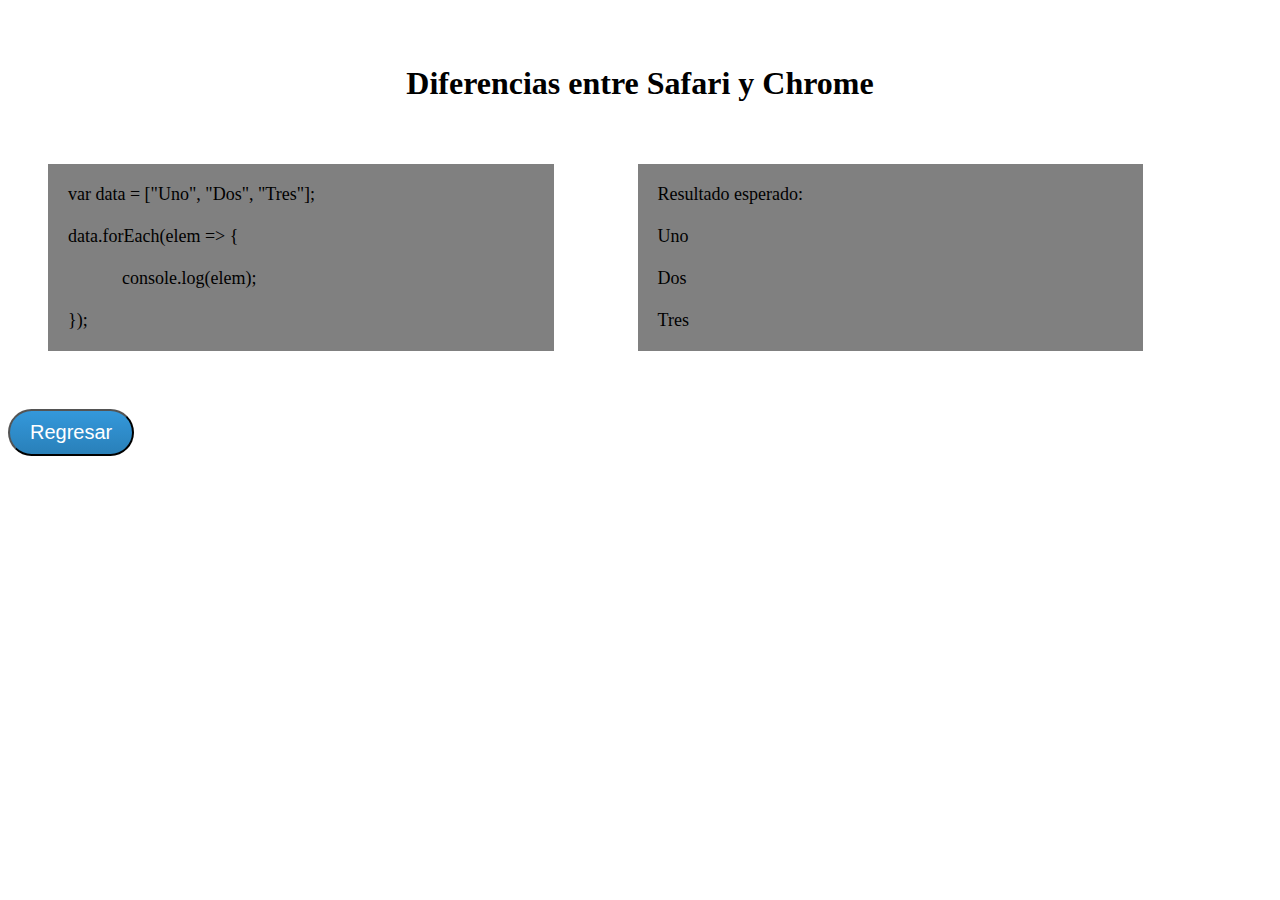
==== script1.html @ 0731c388 "scripts" ====
<!DOCTYPE html>
<html>

  <head><meta charset="utf-8"><meta name="viewport" content="width=device-width,initial-scale=1"><title>Soporte de browser a ES6</title>
  <link rel="stylesheet" type="text/css" href="theme.css">

</head>
	<body><div id="root"></div>
<br> </br>
<h1> Diferencias entre Safari y Chrome </h1>


<div class="box">

	<p class="codigo1"> var data = ["Uno", "Dos", "Tres"];  <br> </br>
	data.forEach(elem => {  <br> </br>
	    <tab> </tab> console.log(elem); <br> </br>
	}); </p> 
</div>
<div class="box">
<p> Resultado esperado: <br> </br> Uno <br> </br> Dos <br> </br> Tres
</p>
</div>

<br> </br>

<a href="index.html">
<button> Regresar </button>
</a>
<br> </br>



  <script>
 //  	var s = new Set();
	// s.add("hello").add("goodbye").add("hello");
	// s.size === 2;
	// s.has("hello") === true;

	// var arr = [1,3,5].map((i) => i*i);
	// console.log(arr);

	var data = ["Uno", "Dos", "Tres"];  
	data.forEach(elem => {  
	    console.log(elem);
	});

	// var rx = new RegExp("a");
	// rx.compile("b") === rx;

	// var fun1 = function() {};
	// var fun2 = function fun2() {};
	// console.log(fun1.name === "fun1" && fun2.name === "fun2");

	// var arreglo = [];
	// for(const i in { a:1, b:1 }) {
	//   arreglo.push(i);
	// }
	// console.log(arreglo[0] === "a" && arreglo[1] === "b");

	// var arreglo = [];
	// for(const i in { a:1, b:1 }) {
	//   arreglo.push(function(){ return i; });
	// }
	// console.log(arreglo[0]() === "a" && arreglo[1]() === "b");

    // var greeting = "hello, ";
    // var button = document.getElementById("mybutton");
    // var [name, b] = ["Dani", "mundo"];  
    // button.person_name = "Daniela";
    // button.addEventListener("click", function() {
    //   alert(greeting + name + "." + "\u{20BB7}" + );
    // }, false);

  </script>
  </body>
</html>
---- theme.css ----
body {
    background-color: lightblack;
}

h1 {
    color: black;
    text-align: center;
}

p {
    font-family: verdana;
    font-size: 18px;
    margin: 20px;
}


p.codigo1 {
	color: black;
}

tab { 
	padding-left: 3em; 
}

div.box {
    display: inline-block;
    margin: auto;
	width: 40%;
	background-color: gray;
	margin: 40px;
}

.center {
    margin: auto;
    width: 40%;
    padding: 10px;
    align-content: center;
}

button {
	    align-content: center;

	background: #3498db;
  background-image: -webkit-linear-gradient(top, #3498db, #2980b9);
  background-image: -moz-linear-gradient(top, #3498db, #2980b9);
  background-image: -ms-linear-gradient(top, #3498db, #2980b9);
  background-image: -o-linear-gradient(top, #3498db, #2980b9);
  background-image: linear-gradient(to bottom, #3498db, #2980b9);
  -webkit-border-radius: 28;
  -moz-border-radius: 28;
  border-radius: 28px;
  font-family: Arial;
  color: #ffffff;
  font-size: 20px;
  padding: 10px 20px 10px 20px;
  text-decoration: none;
}


.btn:hover {
  background: #3cb0fd;
  background-image: -webkit-linear-gradient(top, #3cb0fd, #3498db);
  background-image: -moz-linear-gradient(top, #3cb0fd, #3498db);
  background-image: -ms-linear-gradient(top, #3cb0fd, #3498db);
  background-image: -o-linear-gradient(top, #3cb0fd, #3498db);
  background-image: linear-gradient(to bottom, #3cb0fd, #3498db);
  text-decoration: none;
}
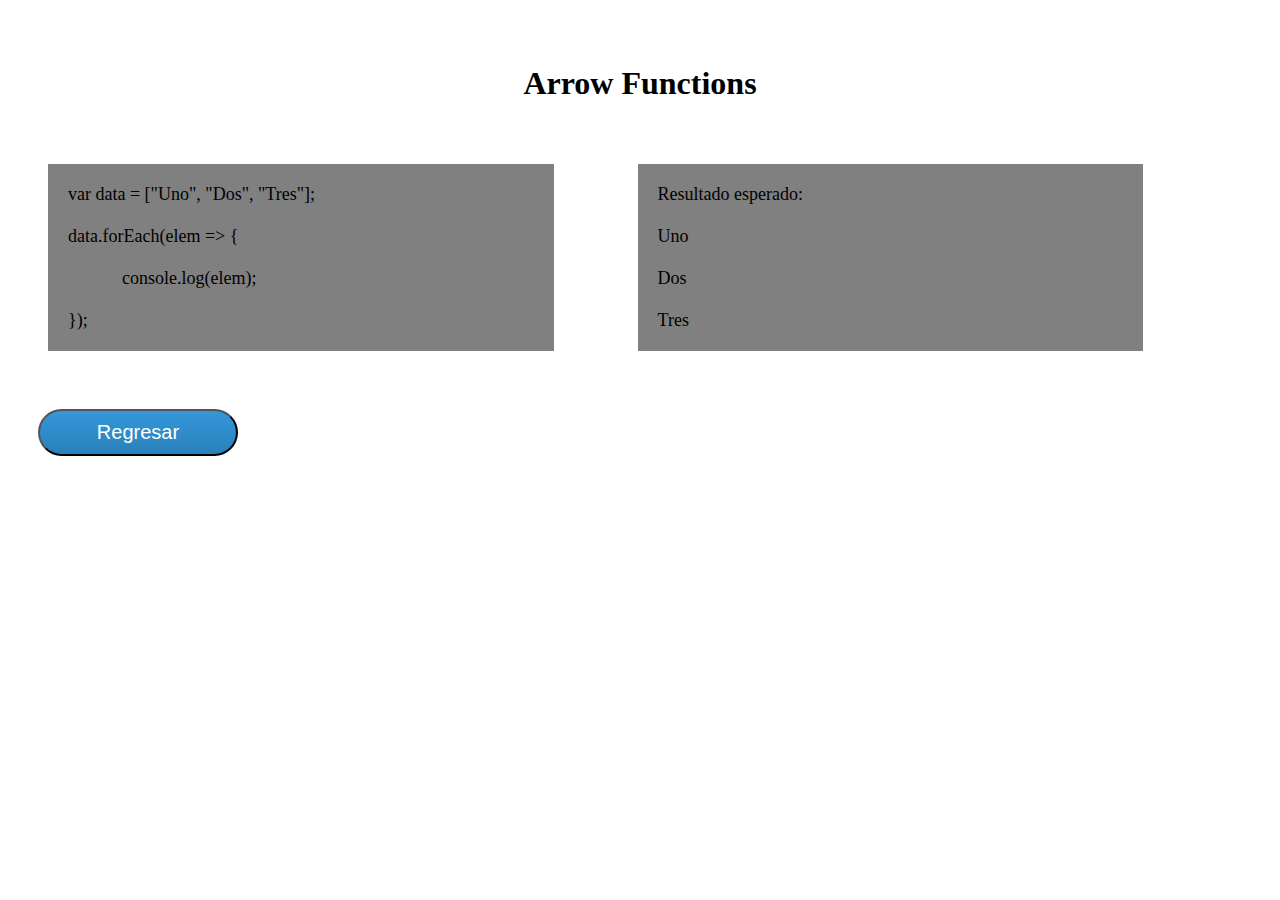
==== commit a37f40ea: "cambios en scripts" ====
--- a/script1.html
+++ b/script1.html
@@ -7,7 +7,7 @@
 </head>
 	<body><div id="root"></div>
 <br> </br>
-<h1> Diferencias entre Safari y Chrome </h1>
+<h1> Arrow Functions </h1>
 
 
 <div class="box">
@@ -25,7 +25,7 @@
 <br> </br>
 
 <a href="index.html">
-<button> Regresar </button>
+<button class="back"> Regresar </button>
 </a>
 <br> </br>
 
--- a/theme.css
+++ b/theme.css
@@ -37,23 +37,29 @@
     align-content: center;
 }
 
+button.back {
+	width: 200px;
+	margin-left: 30px;
+}
+
+
 button {
-	    align-content: center;
-
+	width: 100%;
+    align-content: center;
 	background: #3498db;
-  background-image: -webkit-linear-gradient(top, #3498db, #2980b9);
-  background-image: -moz-linear-gradient(top, #3498db, #2980b9);
-  background-image: -ms-linear-gradient(top, #3498db, #2980b9);
-  background-image: -o-linear-gradient(top, #3498db, #2980b9);
-  background-image: linear-gradient(to bottom, #3498db, #2980b9);
-  -webkit-border-radius: 28;
-  -moz-border-radius: 28;
-  border-radius: 28px;
-  font-family: Arial;
-  color: #ffffff;
-  font-size: 20px;
-  padding: 10px 20px 10px 20px;
-  text-decoration: none;
+	background-image: -webkit-linear-gradient(top, #3498db, #2980b9);
+	background-image: -moz-linear-gradient(top, #3498db, #2980b9);
+	background-image: -ms-linear-gradient(top, #3498db, #2980b9);
+	background-image: -o-linear-gradient(top, #3498db, #2980b9);
+	background-image: linear-gradient(to bottom, #3498db, #2980b9);
+	-webkit-border-radius: 28;
+	-moz-border-radius: 28;
+	border-radius: 28px;
+	font-family: Arial;
+	color: #ffffff;
+	font-size: 20px;
+	padding: 10px 20px 10px 20px;
+	text-decoration: none;
 }
 
 
